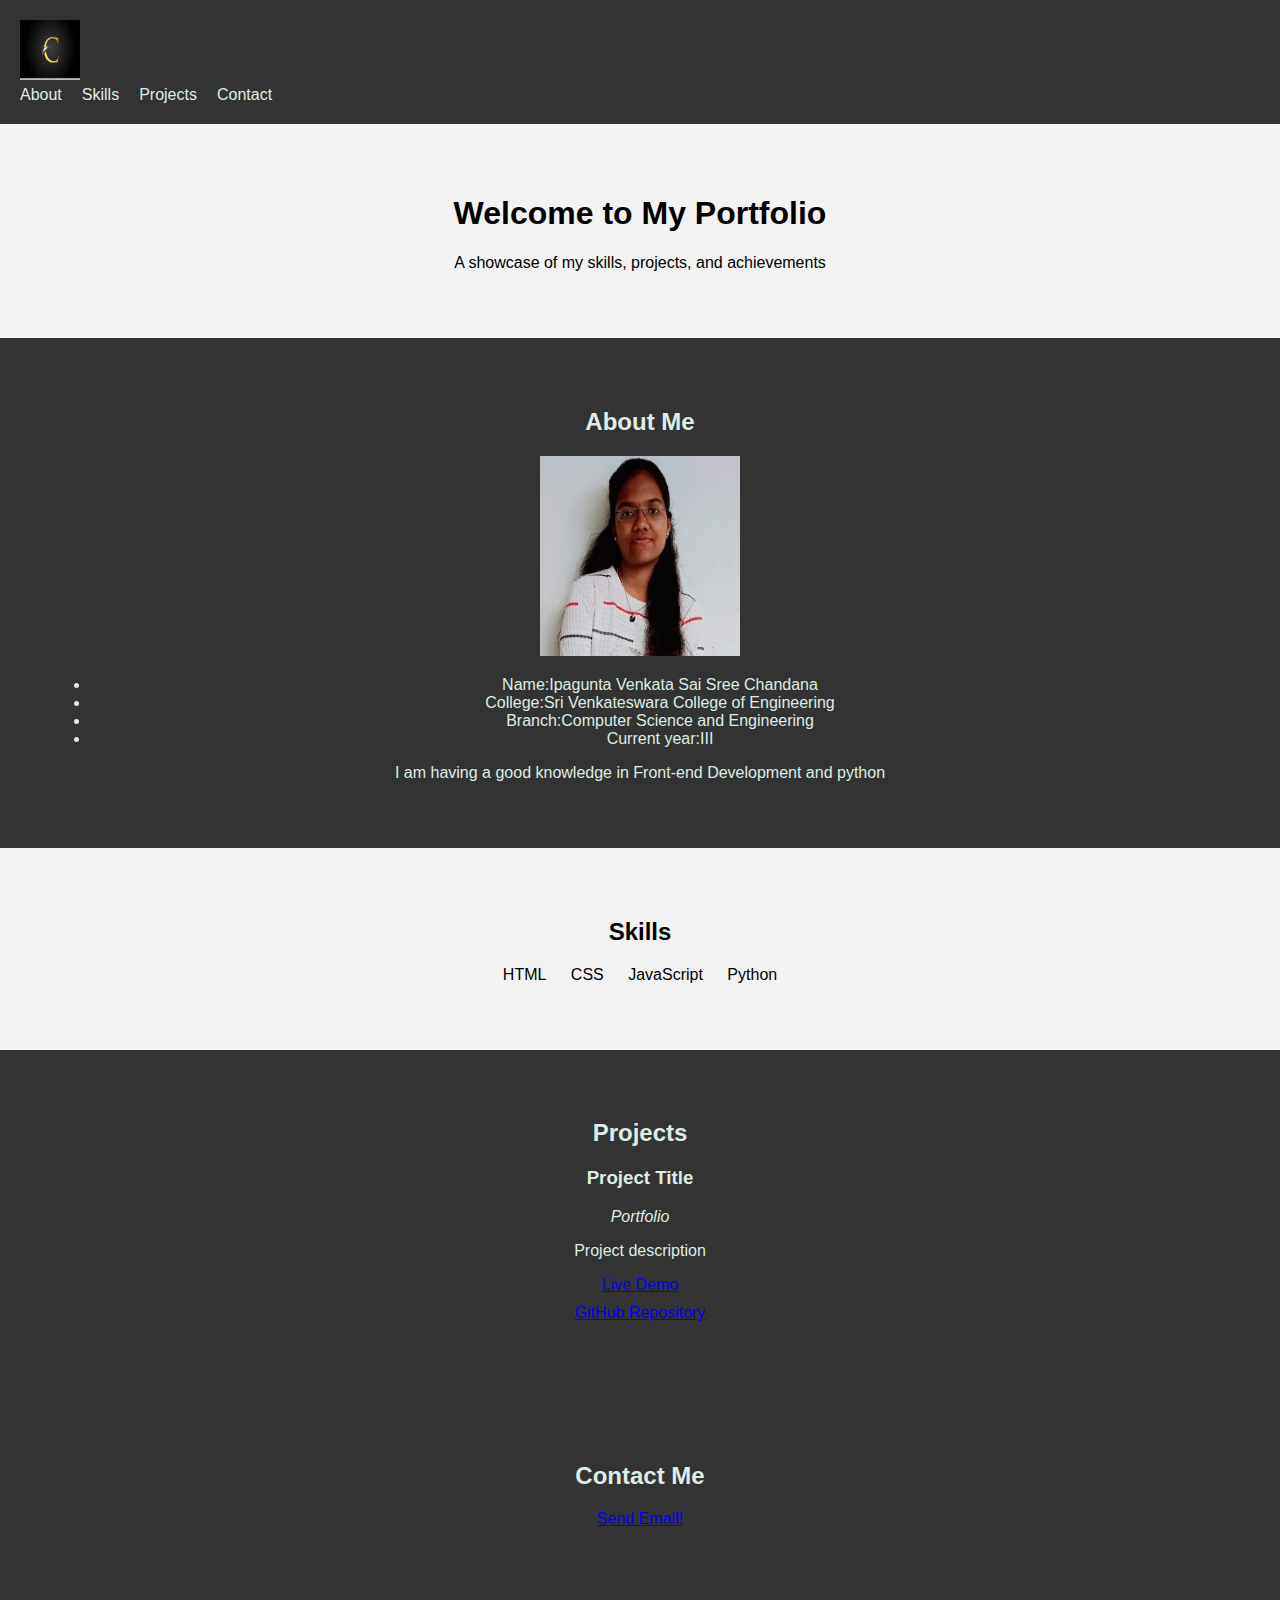
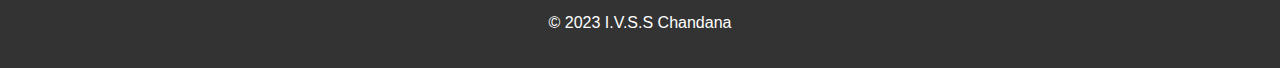
==== portfolio/index.html @ 5acb29d7 "Add files via upload" ====
<!DOCTYPE html>
<html lang="en">
<head>
    <meta charset="UTF-8">
    <meta name="viewport" content="width=device-width, initial-scale=1.0">
    <title>Personal Portfolio</title>
    <link rel="stylesheet" type="text/css" href="styles.css">
</head>
<body>
    <nav>
        <div class="logo"><img src="img\logo.jpg" width=60px height=60px></div>
        <ul class="nav-links">
            <li><a href="#about">About</a></li>
            <li><a href="#skills">Skills</a></li>
            <li><a href="#projects">Projects</a></li>
            <li><a href="#contact">Contact</a></li>
        </ul>
    </nav>

    <header>
        <h1>Welcome to My Portfolio</h1>
        <p>A showcase of my skills, projects, and achievements</p>
    </header>

    <section id="about">
        <h2>About Me</h2>
        <div class="about-content">
            <img src="img/photo.jpg" width=200px height=200px>
            <ul>
                <li>Name:Ipagunta Venkata Sai Sree Chandana</li>
                <li>College:Sri Venkateswara College of Engineering</li>
                <li>Branch:Computer Science and Engineering</li>
                <li>Current year:III</li>
            </ul>
            <p>I am having a good knowledge in Front-end Development and python</p>
        </div>
    </section>

    <section id="skills">
        <h2>Skills</h2>
        <ul class="skills-list">
            <li>HTML</li>
            <li>CSS</li>
            <li>JavaScript</li>
            <li>Python</li>
        </ul>
    </section>

    <section id="projects">
        <h2>Projects</h2>
        <div class="project">
            <h3>Project Title</h3>
            <p><i>Portfolio</i></p>
            <p>Project description</p>
            <a href="livedemo.html">Live Demo</a>
            <a href="https://github.com/saisreechandana">GitHub Repository</a>
        </div>
    </section>

    <section id="contact">
        <h2>Contact Me</h2>
       <a href="mailto:chandanaivss@gmail.com">Send Email!</a>
    </section>

    <footer>
        <p>&copy; 2023 I.V.S.S Chandana</p>
    </footer>

    <script src="script.js"></script>
</body>
</html>
---- portfolio/styles.css ----
body {
    font-family: Arial, sans-serif;
    margin: 0;
    padding: 0;
    background-color: #333;
  }
  
  /* Navigation Bar */
  nav {
    background-color: #333;
    color: #fff;
    padding: 20px;
  }
  
  .logo {
    font-size: 24px;
  font-weight: bold;
  margin-right: 20px;
  background-image: url("img/logo.jpeg");


  }
  
  .nav-links {
    list-style-type: none;
    margin: 0;
    padding: 0;
    display: flex;
  }
  
  .nav-links li {
    margin-right: 20px;
  }
  
  .nav-links li a {
    color: #deece4;
    text-decoration: none;
  }
  
  /* Hero Section */
  header {
    background-color: #f2f2f2;
    padding: 50px;
    text-align: center;
  }
  
  /* About Me Section */
  #about {
    padding: 50px;
    text-align: center;
    color:#deece4
  }
  
  /* Skills Section */
  #skills {
    padding: 50px;
    background-color: #f2f2f2;
    text-align: center;
  }
  
  .skills-list {
    list-style-type: none;
    padding: 0;
  }
  
  .skills-list li {
    display: inline-block;
    margin: 0 10px;
  }
  
  /* Projects Section */
  #projects {
    padding: 50px;
    text-align: center;
    color:#deece4;
  }
  
  .project {
    margin-bottom: 20px;
    color:#deece4;
  }
  
  .project a {
    display: block;
    margin-top: 10px;
  }
  
  /* Contact Section */
  #contact {
    padding: 50px;
    text-align: center;
    color:#deece4
  }
  
  #contact-form {
    display: flex;
    flex-direction: column;
    align-items: center;
  }
  
  #contact-form label {
    margin-bottom: 10px;
  }
  
  #contact-form input,
  #contact-form textarea {
    width: 100%;
    padding: 10px;
    margin-bottom: 10px;
    box-sizing: border-box;
  }
  
  #contact-form button {
    background-color: #333;
    color: #fff;
    border: none;
    padding: 10px 20px;
    cursor: pointer;
  }
  
  /* Footer */
  footer {
    background-color: #333;
    color: #fff;
    padding: 20px;
    text-align: center;
  }
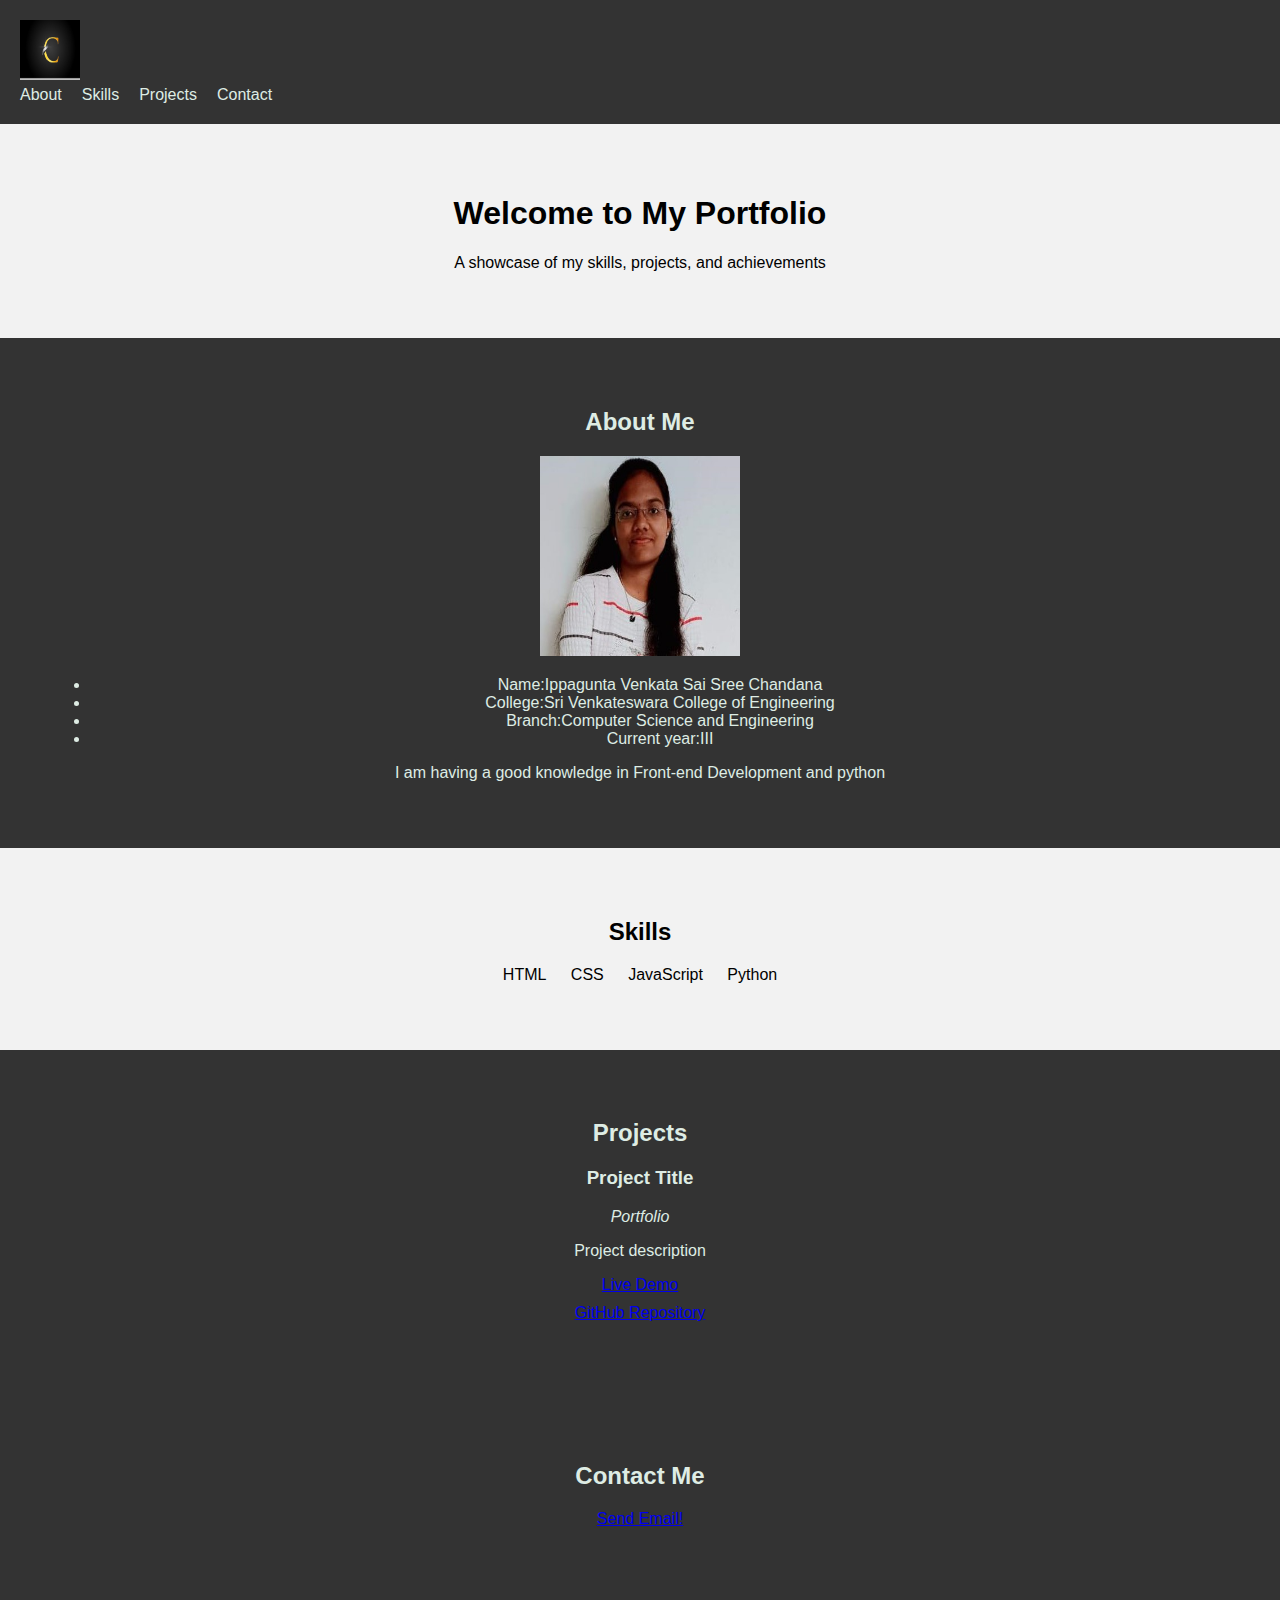
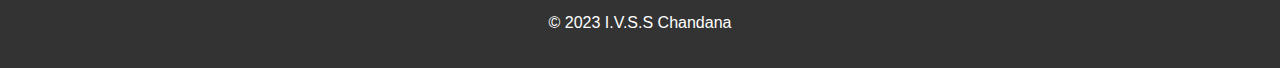
==== commit 8f34efc0: "Add files via upload" ====
--- a/portfolio/index.html
+++ b/portfolio/index.html
@@ -27,7 +27,7 @@
         <div class="about-content">
             <img src="img/photo.jpg" width=200px height=200px>
             <ul>
-                <li>Name:Ipagunta Venkata Sai Sree Chandana</li>
+                <li>Name:Ippagunta Venkata Sai Sree Chandana</li>
                 <li>College:Sri Venkateswara College of Engineering</li>
                 <li>Branch:Computer Science and Engineering</li>
                 <li>Current year:III</li>
